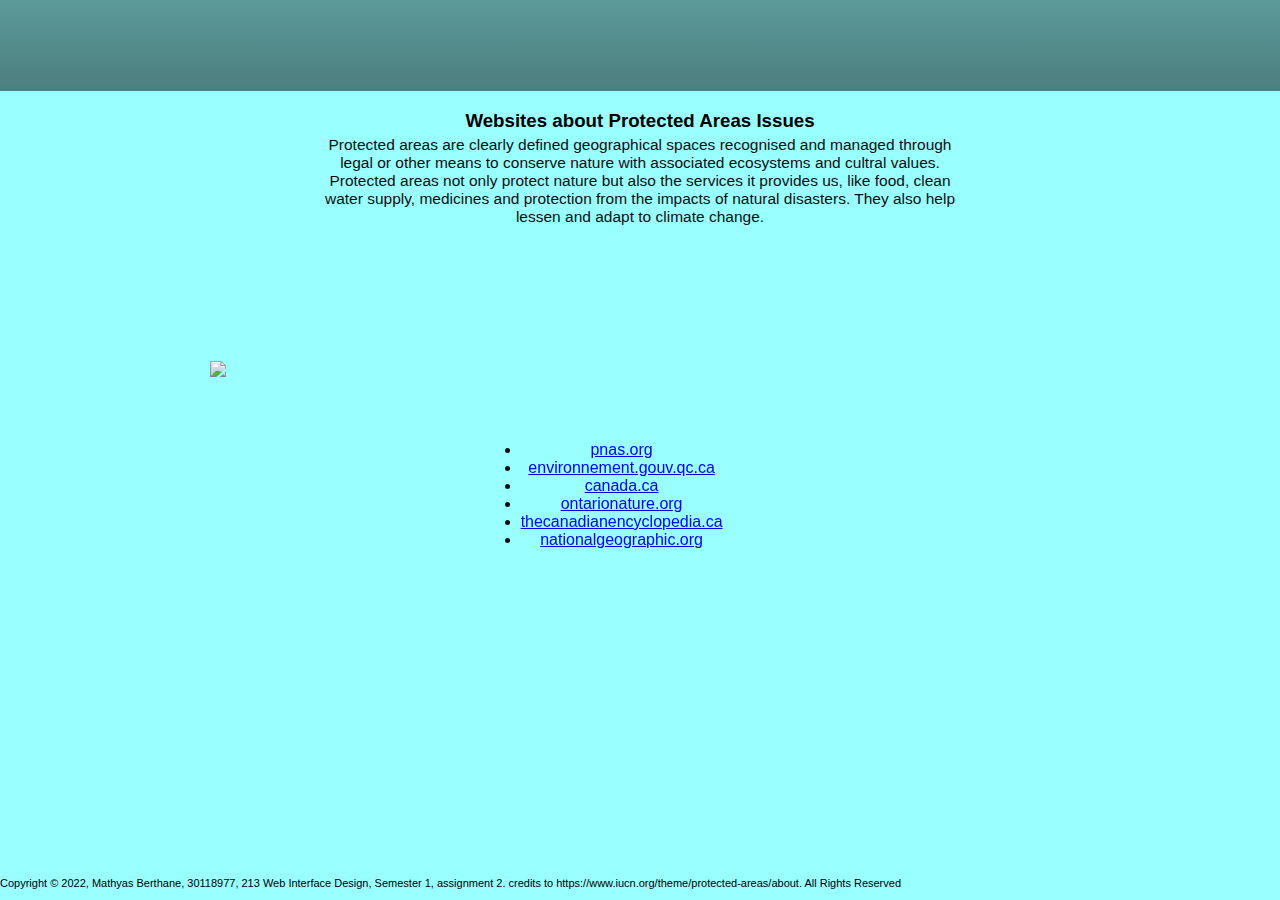
==== assignment2.html @ b4877b0a "Add files via upload" ====
<!DOCTYPE html>
<html lang="en">
<head>
  <!--Mathyas Berthane student number:30118977-->
    <meta charset="UTF-8">
    <meta http-equiv="X-UA-Compatible" content="IE=edge">
    <meta name="viewport" content="width=device-width, initial-scale=1.0">
    <title>Websites about Protected Areas Issues</title>
    <link rel="icon" href="https://img.search.brave.com/uIbIQVHjH8z7IzY9r9V8qh4NskqV9ZD0iAgA-2aR1Wc/rs:fit:512:512:1/g:ce/aHR0cHM6Ly9kMW5o/aW8wb3g3cGdiLmNs/b3VkZnJvbnQubmV0/L19pbWcvZ19jb2xs/ZWN0aW9uX3BuZy9z/dGFuZGFyZC81MTJ4/NTEyL2VhcnRoLnBu/Zw">
    <style>
    body, html{
  height: 45%;
  margin: 0;
  font-family: Verdana, sans-serif;   
    }
    body{
    background-color: rgb(0, 255, 255, 0.4);   
    }
    .my-image {
  background-image: linear-gradient(rgba(0, 0, 0, 0.4), rgba(0, 0, 0, 0.5)), url("https://img.search.brave.com/dyO55ZDX-X7fa8trt0BxIiHCWjnyiB5eIG6BzuYZg7s/rs:fit:1200:1200:1/g:ce/aHR0cHM6Ly8zYzE3/MDNmZThkLnNpdGUu/aW50ZXJuYXBjZG4u/bmV0L25ld21hbi9n/ZngvbmV3cy9oaXJl/cy8yMDE5L3Byb3Rl/Y3RlZGFyZWEuanBn");
  height: 50%;
  background-position: center;
  background-repeat: no-repeat;
  background-size: cover;
  position: relative;
  }
 
  .text {
  text-align: center;
  position: absolute;
  top: 20%;
  left: 50%;
  transform: translate(-50%, -50%);
  color: rgb(14, 14, 14);
  }

  .list{
  text-align: center;
  position: fixed;
  top: 55%;
  left: 47%;
  transform: translate(-50%, -50%);
  color: rgb(14, 14, 14);
  }
  .list li :hover {
    font-size: 20px; 
  }
  .copyright{
    position:absolute;                 
    bottom:0;                         
    left:0;  
  }

</style>
</head>
<body>
    <div class="my-image">
    </div>
    <center><h3>Websites about Protected Areas Issues</h3></center>
    <div class = "text">
    <p style="font-size: 15.5px;"> Protected areas are clearly defined geographical spaces recognised and managed through legal or other means to conserve nature with associated ecosystems and cultral values. Protected areas not only protect nature but also the services it provides us, like food, clean water supply, medicines and protection from the impacts of natural disasters. They also help lessen and adapt to climate change.</p>
    </div>
    <img src="https://www.iucn.org/sites/dev/files/styles/graphics/public/content/images/global_map_of_pas_wcmc_2016.jpg?itok=uY3qxTWI" height="400px" style="vertical-align: middle;margin: 210px;" >
    <div class="list">
    <ul>
    <li><a href="https://www.pnas.org/content/116/46/23209">pnas.org</a></li>
    <li><a href="https://www.environnement.gouv.qc.ca/biodiversite/aires_protegees/aires_quebec-en.htm">environnement.gouv.qc.ca</a></li>
    <li><a href="https://www.canada.ca/en/services/environment/conservation/protected-areas.html">canada.ca</a></li>
    <li><a href="https://ontarionature.org/top-10-reasons-for-protected-areas/">ontarionature.org</a></li>
    <li><a href="https://www.thecanadianencyclopedia.ca/en/article/protected-areas">thecanadianencyclopedia.ca</a></li>
    <li><a href="https://www.nationalgeographic.org/encyclopedia/marine-protected-area/">nationalgeographic.org</a></li>   
    </ul>
    </div>
    <div class="copyright">
    <p style="font-size: 11px; ">Copyright &copy; 2022, Mathyas Berthane, 30118977, 213 Web Interface Design, Semester 1, assignment 2. credits to https://www.iucn.org/theme/protected-areas/about. All Rights Reserved</p>
    </div>
</body>
</html>
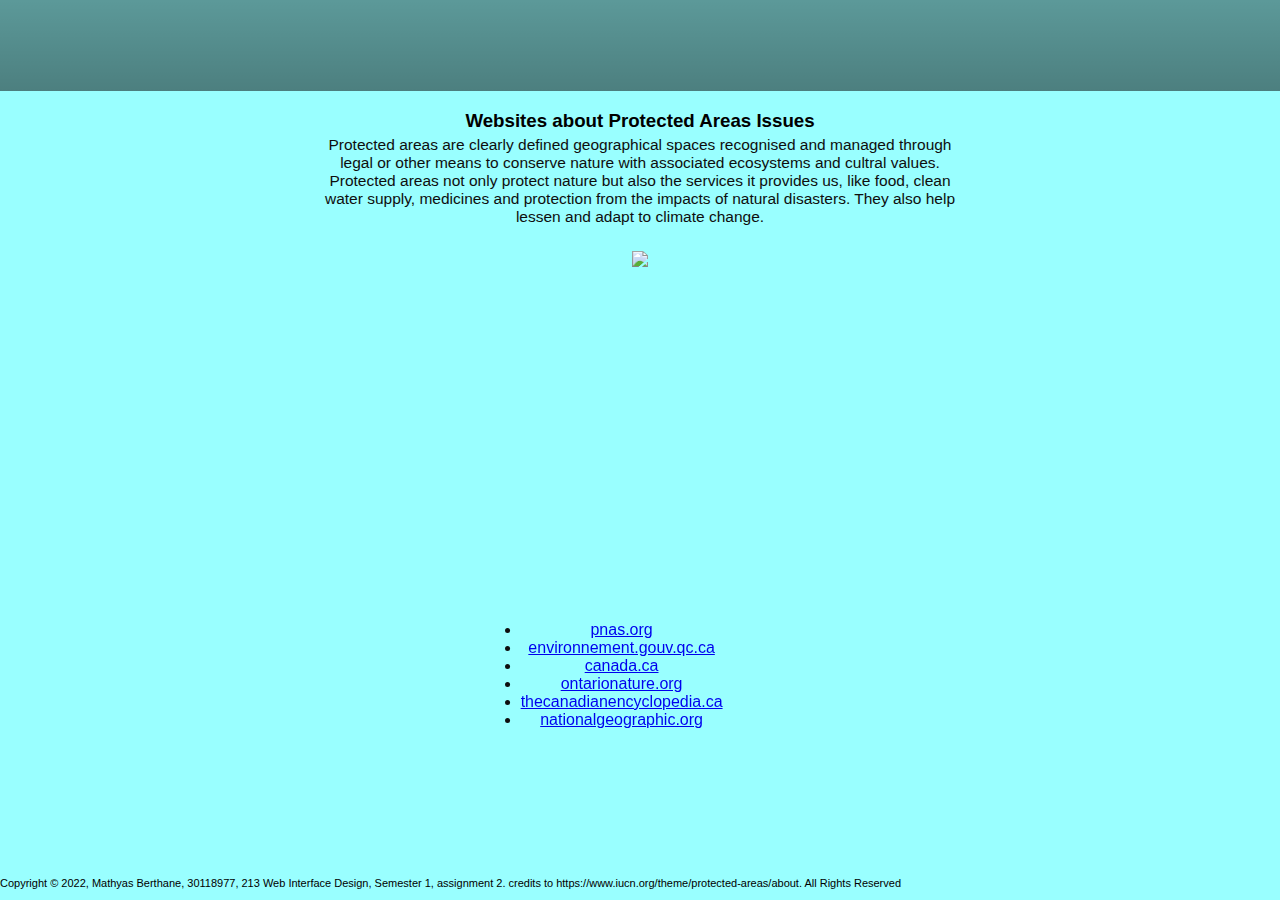
==== commit c41bf62e: "Add files via upload" ====
--- a/assignment2.html
+++ b/assignment2.html
@@ -37,7 +37,7 @@
   .list{
   text-align: center;
   position: fixed;
-  top: 55%;
+  top: 75%;
   left: 47%;
   transform: translate(-50%, -50%);
   color: rgb(14, 14, 14);
@@ -60,7 +60,7 @@
     <div class = "text">
     <p style="font-size: 15.5px;"> Protected areas are clearly defined geographical spaces recognised and managed through legal or other means to conserve nature with associated ecosystems and cultral values. Protected areas not only protect nature but also the services it provides us, like food, clean water supply, medicines and protection from the impacts of natural disasters. They also help lessen and adapt to climate change.</p>
     </div>
-    <img src="https://www.iucn.org/sites/dev/files/styles/graphics/public/content/images/global_map_of_pas_wcmc_2016.jpg?itok=uY3qxTWI" height="400px" style="vertical-align: middle;margin: 210px;" >
+   <center><img src="https://www.iucn.org/sites/dev/files/styles/graphics/public/content/images/global_map_of_pas_wcmc_2016.jpg?itok=uY3qxTWI"  height="400px" style="vertical-align: middle;margin: 100px;"></center>
     <div class="list">
     <ul>
     <li><a href="https://www.pnas.org/content/116/46/23209">pnas.org</a></li>
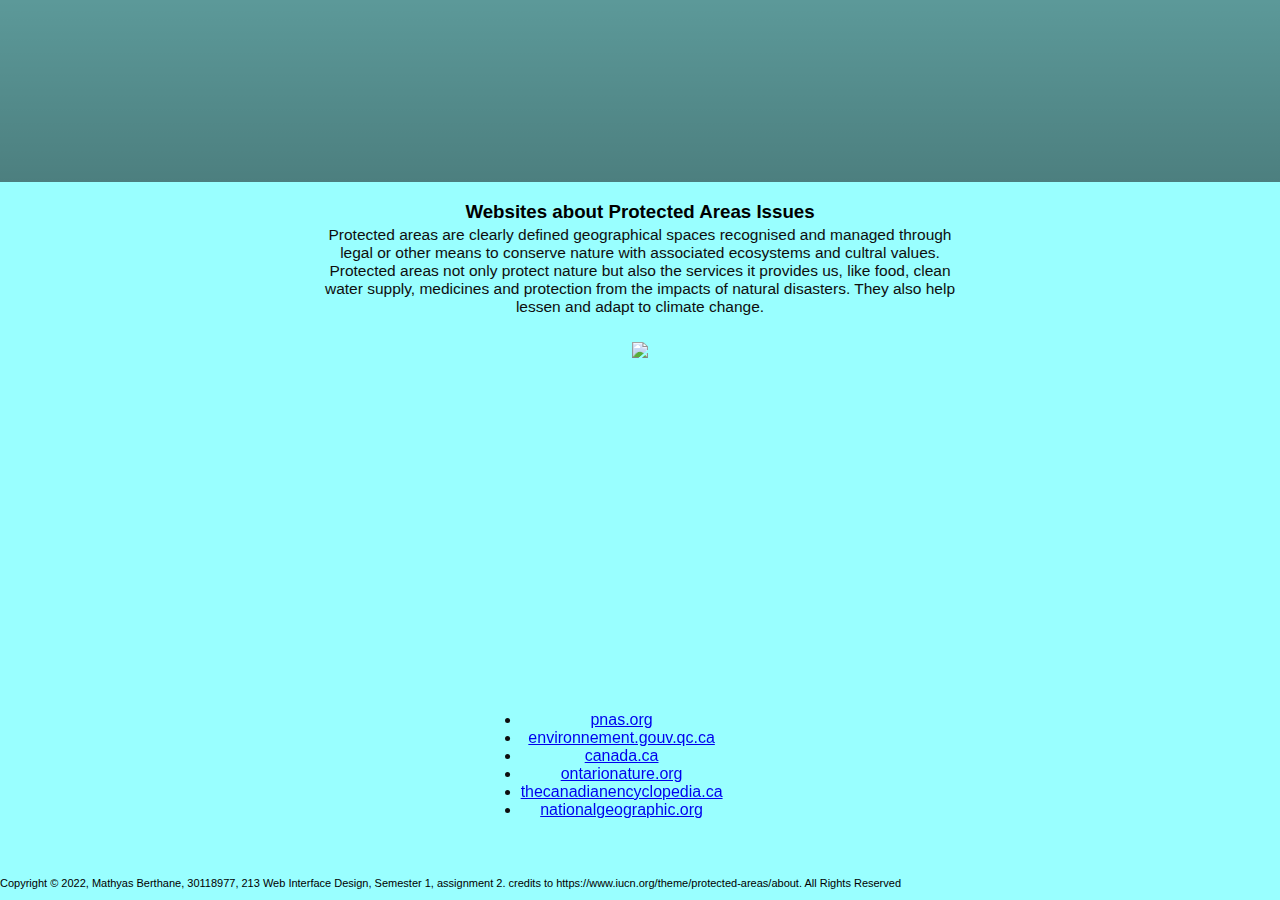
==== commit 10248898: "Add files via upload" ====
--- a/assignment2.html
+++ b/assignment2.html
@@ -18,7 +18,7 @@
     }
     .my-image {
   background-image: linear-gradient(rgba(0, 0, 0, 0.4), rgba(0, 0, 0, 0.5)), url("https://img.search.brave.com/dyO55ZDX-X7fa8trt0BxIiHCWjnyiB5eIG6BzuYZg7s/rs:fit:1200:1200:1/g:ce/aHR0cHM6Ly8zYzE3/MDNmZThkLnNpdGUu/aW50ZXJuYXBjZG4u/bmV0L25ld21hbi9n/ZngvbmV3cy9oaXJl/cy8yMDE5L3Byb3Rl/Y3RlZGFyZWEuanBn");
-  height: 50%;
+  height: 100%;
   background-position: center;
   background-repeat: no-repeat;
   background-size: cover;
@@ -28,7 +28,7 @@
   .text {
   text-align: center;
   position: absolute;
-  top: 20%;
+  top: 30%;
   left: 50%;
   transform: translate(-50%, -50%);
   color: rgb(14, 14, 14);
@@ -37,7 +37,7 @@
   .list{
   text-align: center;
   position: fixed;
-  top: 75%;
+  top: 85%;
   left: 47%;
   transform: translate(-50%, -50%);
   color: rgb(14, 14, 14);
